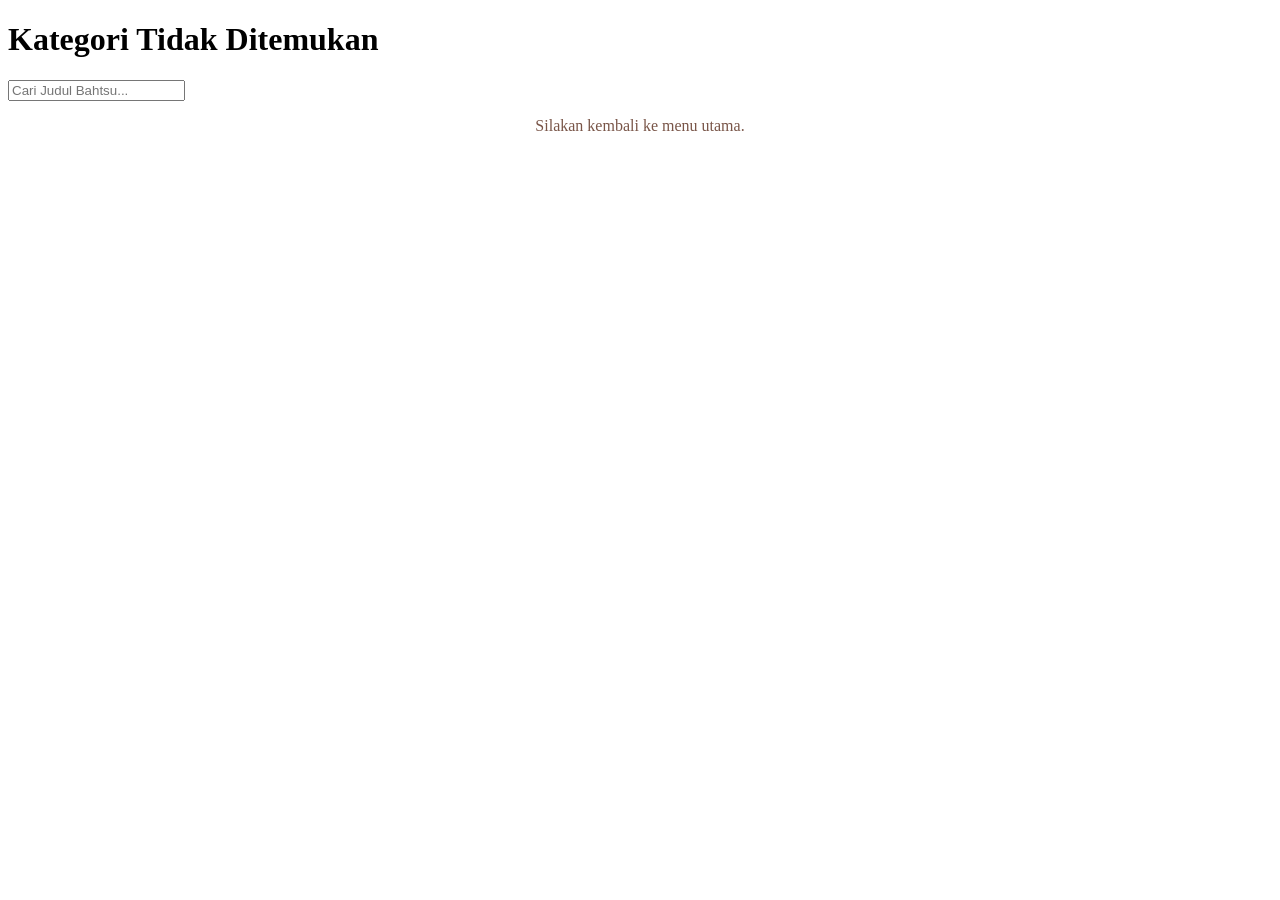
==== daftar_bahtsu_by_kategori.html @ d1c0fc66 "Add files via upload" ====
<!DOCTYPE html>
<html lang="id">
<head>
    <meta charset="UTF-8">
    <meta name="viewport" content="width=device-width, initial-scale=1.0">
    <title id="pageTitle">Daftar Bahtsu</title>
    <link rel="stylesheet" href="Daftar_bahtsu_by_kategori.css"> 
    <link rel="stylesheet" href="https://cdnjs.cloudflare.com/ajax/libs/font-awesome/6.0.0-beta3/css/all.min.css">
</head>
<body>

   <div class="container">
    
    <h1 class="title" id="kategoriTitle"></h1>

    <input type="text" id="filterRumusanInput" placeholder="Cari Judul Bahtsu..." class="filter-input">

    <div class="menu-list" id="rumusanList"></div>
</div>

<script>
    const urlParams = new URLSearchParams(window.location.search);
    const kategori = urlParams.get('kategori'); 

    const titleElement = document.getElementById('kategoriTitle');
    const rumusanListElement = document.getElementById('rumusanList');
    
    if (kategori) {
        titleElement.textContent = kategori;
        document.getElementById('pageTitle').textContent = kategori + ' ';

        // Ambil data dari data_bahtsu.json
        fetch('data_bahtsu.json')
            .then(response => response.json())
            .then(data => {
                const filteredRumusan = data
                    .filter(item => item.kategori === kategori)
                    .sort((a, b) => a.judul_pendek.localeCompare(b.judul_pendek));

                if (filteredRumusan.length === 0) {
                    rumusanListElement.innerHTML = '<p style="text-align: center; color: #795548;">Belum ada data dalam kategori ini.</p>';
                    return;
                }

                filteredRumusan.forEach((item, index) => {
                    const itemElement = document.createElement('div');
                    itemElement.classList.add('menu-item'); 
                    
                    itemElement.innerHTML = `
                        <span class="nomor-urut">${index + 1}.</span>
                        <span class="judul-rumusan-teks">${item.judul_pendek}</span>
                    `;
                    
                    // Diarahkan ke Detail bahtsu.html
                    itemElement.addEventListener('click', () => {
                        window.location.href = `Detail_bahtsu.html?id=${encodeURIComponent(item.id)}`;
                    });

                    rumusanListElement.appendChild(itemElement);
                });
            })
            .catch(error => {
                console.error('Error memuat data:', error);
                rumusanListElement.innerHTML = '<p>Error: Gagal memuat daftar bahtsu.</p>';
            });
    } else {
        titleElement.textContent = 'Kategori Tidak Ditemukan';
        rumusanListElement.innerHTML = '<p style="text-align: center; color: #795548;">Silakan kembali ke menu utama.</p>';
    }
    
    // Fitur Pencarian Judul
    const filterRumusanInput = document.getElementById('filterRumusanInput');
    filterRumusanInput.addEventListener('input', function() {
        const kataKunci = this.value.toLowerCase(); 
        const daftarRumusan = document.querySelectorAll('.menu-item'); 

        daftarRumusan.forEach(item => {
            const targetTeks = item.querySelector('.judul-rumusan-teks');
            if (targetTeks) {
                const judulRumusan = targetTeks.textContent.toLowerCase();
                if (judulRumusan.includes(kataKunci)) {
                    item.style.display = 'flex'; 
                } else {
                    item.style.display = 'none';
                }
            }
        });
    });
</script>

</body>
</html>
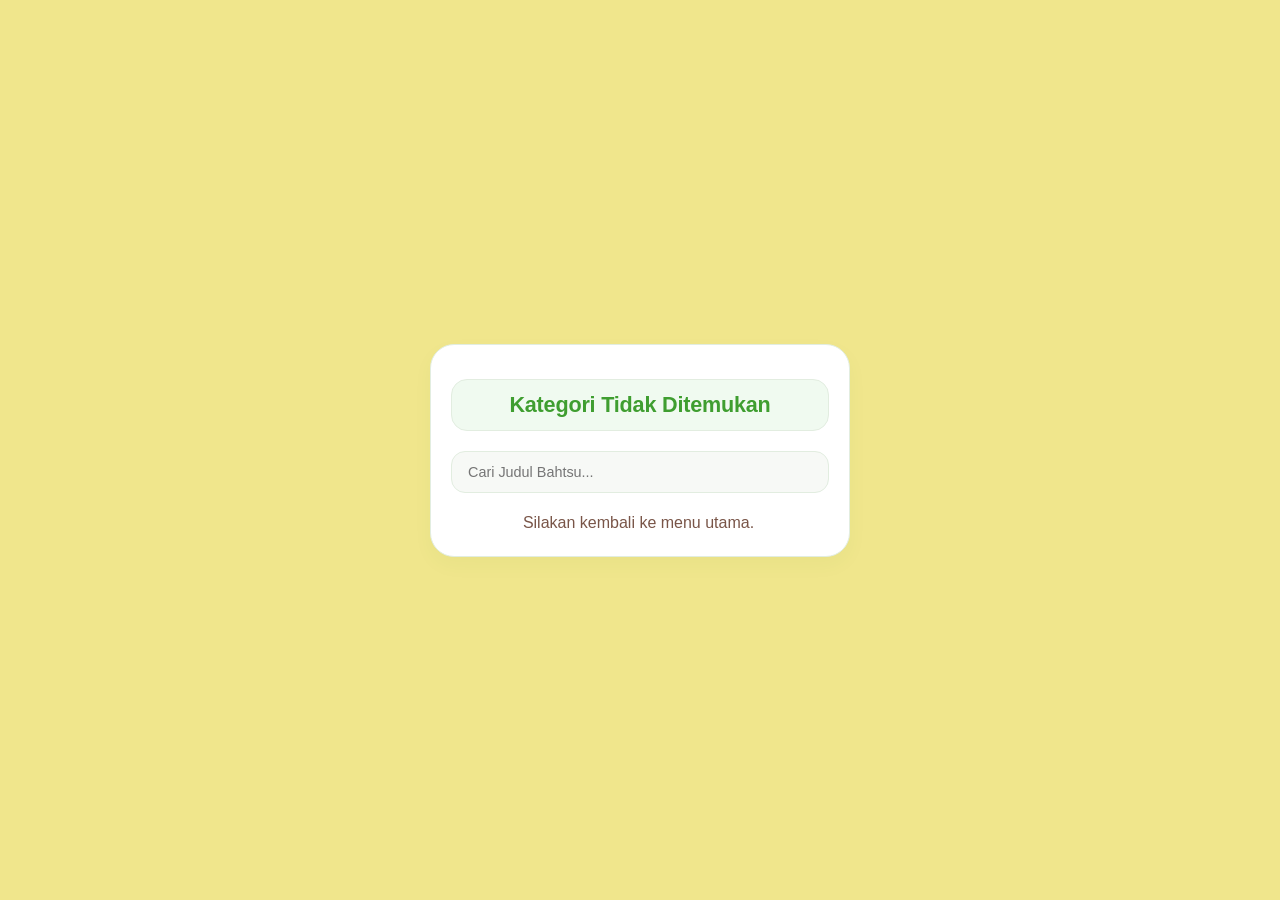
==== commit de619cf4: "Fix stylesheet link case sensitivity" ====
--- a/daftar_bahtsu_by_kategori.html
+++ b/daftar_bahtsu_by_kategori.html
@@ -4,7 +4,7 @@
     <meta charset="UTF-8">
     <meta name="viewport" content="width=device-width, initial-scale=1.0">
     <title id="pageTitle">Daftar Bahtsu</title>
-    <link rel="stylesheet" href="Daftar_bahtsu_by_kategori.css"> 
+    <link rel="stylesheet" href="daftar_bahtsu_by_kategori.css"> 
     <link rel="stylesheet" href="https://cdnjs.cloudflare.com/ajax/libs/font-awesome/6.0.0-beta3/css/all.min.css">
 </head>
 <body>
@@ -53,7 +53,7 @@
                     
                     // Diarahkan ke Detail bahtsu.html
                     itemElement.addEventListener('click', () => {
-                        window.location.href = `Detail_bahtsu.html?id=${encodeURIComponent(item.id)}`;
+                        window.location.href = `detail_bahtsu.html?id=${encodeURIComponent(item.id)}`;
                     });
 
                     rumusanListElement.appendChild(itemElement);
--- a/daftar_bahtsu_by_kategori.css
+++ b/daftar_bahtsu_by_kategori.css
@@ -0,0 +1,122 @@
+:root {
+    --bg-gradient: linear-gradient(135deg, #f7f9f6 0%, #edf2ec 100%);
+    --card-bg: #ffffff;
+    --card-border: #e2ede0;
+    --card-hover-bg: #f4faf2;
+    --card-hover-border: #a3d995;
+    --text-primary: #2d402b;
+    --accent-color: #3f9e30;
+}
+
+* {
+    margin: 0;
+    padding: 0;
+    box-sizing: border-box;
+    font-family: 'Plus Jakarta Sans', sans-serif;
+    -webkit-tap-highlight-color: transparent;
+}
+
+body { 
+    background: #F0E68C; 
+    display: flex; 
+    justify-content: center; 
+    align-items: center; 
+    min-height: 100vh; 
+    color: var(--text-primary);
+    padding: 20px;
+}
+
+.container { 
+    background-color: var(--card-bg); 
+    border-radius: 24px; 
+    padding: 24px 20px; 
+    width: 100%;
+    max-width: 420px; 
+    box-shadow: 0 8px 20px rgba(47, 133, 34, 0.04); 
+    text-align: center; 
+    box-sizing: border-box;
+    border: 1px solid var(--card-border);
+}
+
+.title { 
+    clear: both;
+    color: var(--accent-color); 
+    font-weight: 700; 
+    margin-top: 10px;
+    margin-bottom: 20px; 
+    font-size: 1.35rem; 
+    padding: 12px; 
+    border-radius: 16px; 
+    background-color: #f0faf0; 
+    border: 1px solid var(--card-border); 
+    letter-spacing: -0.2px;
+}
+
+.filter-input {
+    width: 100%;
+    padding: 12px 16px;
+    margin-bottom: 16px;
+    border: 1px solid var(--card-border);
+    border-radius: 14px;
+    font-size: 0.9rem;
+    color: var(--text-primary);
+    background-color: #f7f9f6;
+    box-sizing: border-box;
+    outline: none;
+    transition: all 0.25s ease;
+}
+
+.filter-input:focus {
+    border-color: var(--accent-color);
+    background-color: #ffffff;
+    box-shadow: 0 0 0 3px rgba(63, 158, 48, 0.15);
+}
+
+.menu-list {
+    margin-top: 5px;
+    max-height: 400px;
+    overflow-y: auto; 
+    display: flex;
+    flex-direction: column;
+    gap: 5px;
+    padding-right: 3px;
+}
+
+.menu-item {
+    display: flex;
+    align-items: center;
+    background-color: #ffffff;
+    padding: 10px 10px;
+    border: 1px solid var(--card-border);
+    border-radius: 16px;
+    cursor: pointer;
+    text-align: left;
+    transition: all 0.25s cubic-bezier(0.4, 0, 0.2, 1);
+}
+
+.menu-item:hover,
+.menu-item:active {
+    background-color: var(--card-hover-bg);
+    border-color: var(--card-hover-border);
+    transform: translateX(3px);
+}
+
+.menu-item span {
+    font-size: 0.95rem;
+    color: var(--text-primary);
+    font-weight: 600;
+    line-height: 1.4;
+}
+
+.menu-list::-webkit-scrollbar { width: 5px; }
+.menu-list::-webkit-scrollbar-track { background: transparent; }
+.menu-list::-webkit-scrollbar-thumb { background: #c8dac5; border-radius: 10px; }
+.menu-list::-webkit-scrollbar-thumb:hover { background: var(--accent-color); }
+
+.nomor-urut {
+    color: var(--accent-color); 
+    font-weight: 700;
+    margin-right: 5px; 
+    min-width: 5px; 
+    display: inline-block;
+}
